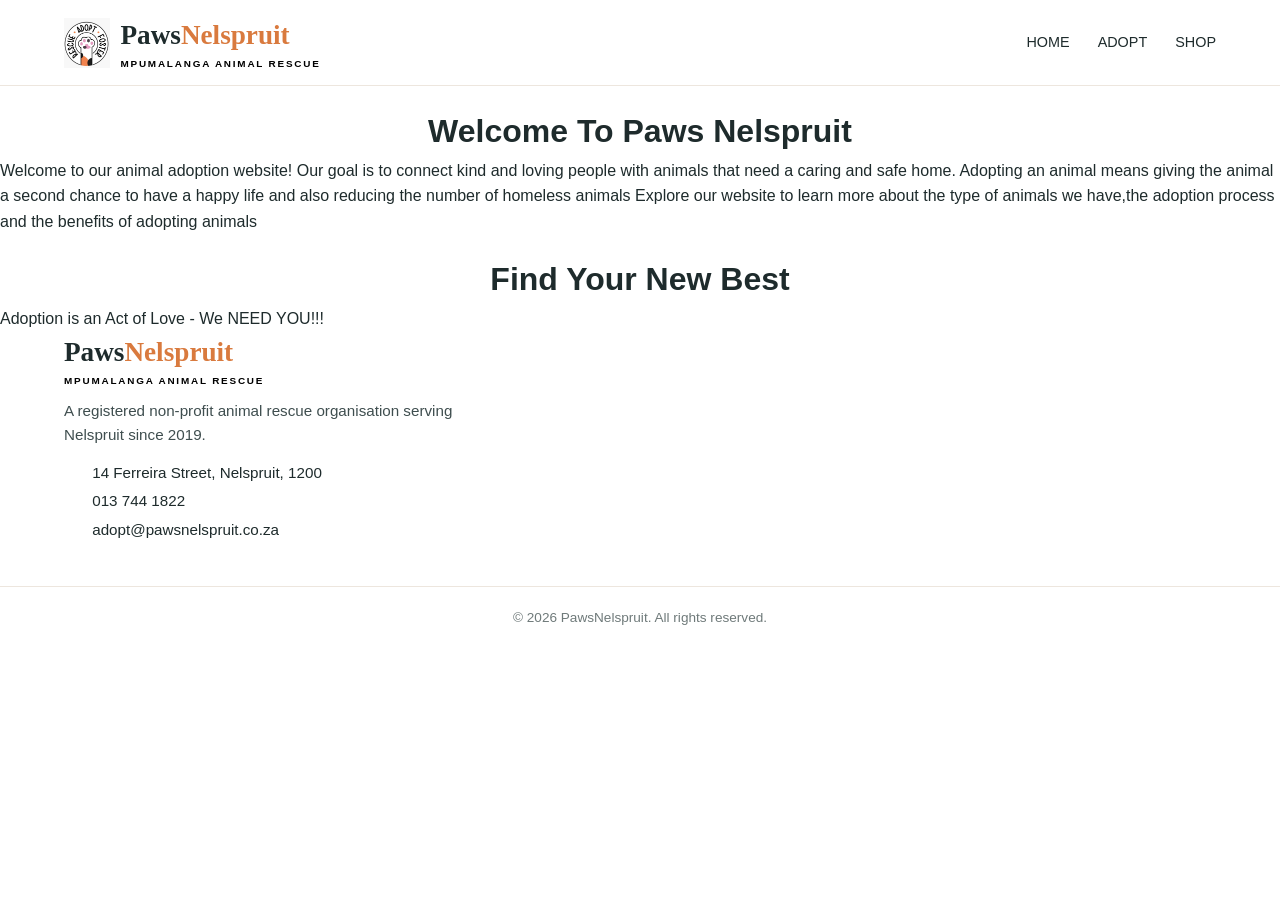
==== index.html @ 39ac35b1 "minor tweaks" ====
<!doctype html>
<html lang="en">
  <head>
    <meta charset="UTF-8" />
    <meta name="viewport" content="width=device-width, initial-scale=1.0" />
    <title>PawsNelspruit — Animal Rescue</title>
    <link rel="stylesheet" href="style.css" />
  </head>
  <body>

    <header>
      <div class="container header-flex">
        <div class="logo">
          <img src="logo.jpg" alt="PawsNelspruit logo" class="logo-img" />
          <div>
            <div class="logo-text">Paws<span>Nelspruit</span></div>
            <span class="logo-sub">Mpumalanga Animal Rescue</span>
          </div>
        </div>

        <ul class="nav-links">
          <li><a href="index.html">HOME</a></li>
          <li><a href="adopt.html">ADOPT</a></li>
          <li><a href="shop.html">SHOP</a></li>
        </ul>
      </div>
    </header>



    <h1 class="headingIndex">Welcome To Paws Nelspruit</h1>
    <p class="first paragraphIndex">Welcome to our animal adoption website! 
        Our goal is to connect kind and loving people with animals that need a caring and safe home.
        Adopting an animal means giving the animal a second chance to have a happy life and also reducing the number of homeless animals
        Explore our website to learn more about the type of animals we have,the adoption process and the benefits of adopting animals
    </p>
  
    <h2 class="second headingIndex">Find Your New Best</h2>
    <p class="second paragraphIndex">Adoption is an Act of Love - We NEED YOU!!!</p>
    
     
    <footer>
      <div class="container footer-flex">
        <div class="footer-brand">
          <div class="logo-text">Paws<span>Nelspruit</span></div>
          <span class="logo-sub">Mpumalanga Animal Rescue</span>
          <p>
            A registered non-profit animal rescue organisation serving Nelspruit
            since 2019.
          </p>
          <div class="footer-contact">
            <div>
              <span class="icon"></span> 14 Ferreira Street, Nelspruit, 1200
            </div>
            <div><span class="icon"></span> 013 744 1822</div>
            <div><span class="icon"></span> adopt@pawsnelspruit.co.za</div>
          </div>
        </div>
      </div>

      <div class="footer-bottom">
        <div class="container">
          <span>&copy; 2026 PawsNelspruit. All rights reserved.</span>
        </div>
      </div>
    </footer>
  </body>
</html>
---- style.css ----
* {
    margin: 0;
    padding: 0;
    box-sizing: border-box;
}

body {
    font-family: Arial, sans-serif;
    background: white;
    color: #1e2b2c;
    line-height: 1.6;
}

a {
    text-decoration: none;
    color: inherit;
}

.container {
    max-width: 1200px;
    margin: 0 auto;
    padding: 0 24px;
}

header {
    background: #fff;
    padding: 14px 0;
    border-bottom: 1px solid #ede6de;
    position: sticky;
    top: 0;
    z-index: 100;
}

.header-flex {
    display: flex;
    align-items: center;
    justify-content: space-between;
    flex-wrap: wrap;
    gap: 16px;
}

.logo {
    display: flex;
    align-items: center;
    gap: 10px;
}

.logo-img {
    height: 50px;
    width: auto;
    display: block;
}

.logo-text {
    font-family: "Brush Script MT", cursive;
    font-weight: 700;
    font-size: 1.7rem;
    color: #1e2b2c;
}
.logo-text span {
    color: #d97a3e;
}

.logo-sub {
    font-size: 0.62rem;
    font-weight: 600;
    letter-spacing: 1.8px;
    text-transform: uppercase;
    color: #000000;
    display: block;
    margin-top: -2px;
}

.nav-links {
    display: flex;
    align-items: center;
    gap: 28px;
    list-style: none;
    font-weight: 500;
    font-size: 0.9rem;
    flex-wrap: wrap;
    margin: 0;
    padding: 0;
}

.nav-links a {
    color: #1e2b2c;
    transition: 0.3s;
}
.nav-links a:hover {
    color: #d97a3e;
}

.nav-links .active {
    color: #d97a3e;
}

.headingIndex {
    text-align: center;
    margin-top: 20px;
    font-size: 2rem;
    color: #1e2b2c;
}

.footer {
    background: #fff;
    color: #1e2b2c;
    padding: 48px 0 28px;
    border-top: 1px solid #ede6de;
}

.footer-flex {
    display: flex;
    flex-wrap: wrap;
    gap: 40px;
    margin-bottom: 40px;
}

.footer-brand {
    flex: 1 1 100%;
}

.footer-brand p {
    font-size: 0.95rem;
    color: #3f4e4f;
    max-width: 400px;
    margin-top: 10px;
}

.footer-contact {
    margin-top: 14px;
    font-size: 0.95rem;
}
.footer-contact .icon {
    display: inline-block;
    width: 24px;
    color: #d97a3e;
}
.footer-contact div {
    margin-bottom: 4px;
}

.footer-bottom {
    border-top: 1px solid #ede6de;
    padding-top: 20px;
    text-align: center;
    font-size: 0.85rem;
    color: #6f7a7a;
}

/* ----- remaining layout styles for other pages (adopt, progress, etc.) ----- */

.progess-header {
    text-align:center;
    color: #d97a3e;
}

.progress-step {
    display: flex;
    justify-content: space-between;
    align-items: center;            
    margin: 20px 0;
}

.paw-right {
    width: 200px;
    transform: rotate(120deg);   
    margin: 20px;
}

.paw-left {
    width: 200px;
    transform: rotate(-170deg);  
    margin: 20px;
}

.progress-layout {
    display: flex;
    gap: 40px;
    align-items: flex-start;
    max-width: 1200px;
    margin: 40px auto;
    padding: 0 24px;
}

.progress-main-content {
    flex: 2;
}

.progress-side-image {
    flex: 1;
    display: flex;
    flex-wrap: wrap;       
    justify-content: center; 
    gap: 20px;             
    padding: 10px 0;
    min-width: 200px;
    position: sticky;
    top: 100px;
}

.progress-side-image img {
    width: 100%;
    height: auto;
    display: block;
    border-radius: 16px;
    box-shadow: 0 8px 24px rgba(0, 0, 0, 0.12);
    object-fit: cover;
}

.paw-right .decription {
    transform: rotate(-120deg); 
    text-align: center;
    font-weight: bold;
    color: #1e2b2c;
    margin-top: 4px;
    border: 1px solid #d97a3e;
    border-radius: 20px;   
}

.paw-left .decription {
    transform: rotate(170deg); 
    text-align: center;
    font-weight: bold;
    color: #1e2b2c;
    margin-top: 4px;
    border: 1px solid #d97a3e;
    border-radius: 20px;   
}

.adoption-layout {
    display: flex;
    gap: 40px;
    align-items: stretch;
    padding: 30px 0 10px 0;
}

.left {
    flex: 2;
    min-width: 0;
}

.right-image {
    flex: 1;
    min-height: 480px;
    overflow: hidden;
}

.right-image img {
    width: 100%;
    height: 100%;
    display: block;
    object-fit: cover;
}

.adoption-image img {
    display: block;       
    margin: 0 auto;       
    max-width: 100%;      
    height: auto;        
}

.animal-gallery-grid {
    display: grid;
    grid-template-columns: repeat(auto-fill, minmax(250px, 1fr));
    gap: 50px; 
}

.gallery {
    text-align: center;
    background: #fff;
    border: 2px solid #ede6de;
    border-radius: 12px;
    padding: 12px;
    box-shadow: 0 4px 12px rgba(0,0,0,0.1);
    transition: transform 0.3s, box-shadow 0.3s;
}

.gallery img {
    width: 100%;
    height: auto;
    border: 3px solid #d97a3e;   
    border-radius: 10px;
    margin-bottom: 8px;
}

.gallery .description {
    font-weight: 600;
    color: #1e2b2c;
    margin-top: 6px;
}

/* ----- responsive rules (slideshow media queries removed) ----- */

@media (max-width: 768px) {
    .header-flex {
        flex-direction: column;
        align-items: center;
        text-align: center;
    }
    .logo {
        flex-direction: column;
        align-items: center;
    }
    .nav-links {
        justify-content: center;
        gap: 16px;
    }
    .progress-layout {
        flex-direction: column;
    }
    .progress-side-image {
        position: static;
        width: 100%;
    }
    .adoption-layout {
        flex-direction: column;
        gap: 28px;
    }
    .right-image {
        min-height: 260px;
        max-height: 360px;
    }
}

@media (max-width: 480px) {
    .container {
        padding: 0 16px;
    }
    .nav-links {
        gap: 12px;
        font-size: 0.85rem;
    }
    .logo-text {
        font-size: 1.3rem;
    }
    .logo-img {
        height: 40px;
    }
    .right-image {
        min-height: 200px;
        max-height: 280px;
    }
}
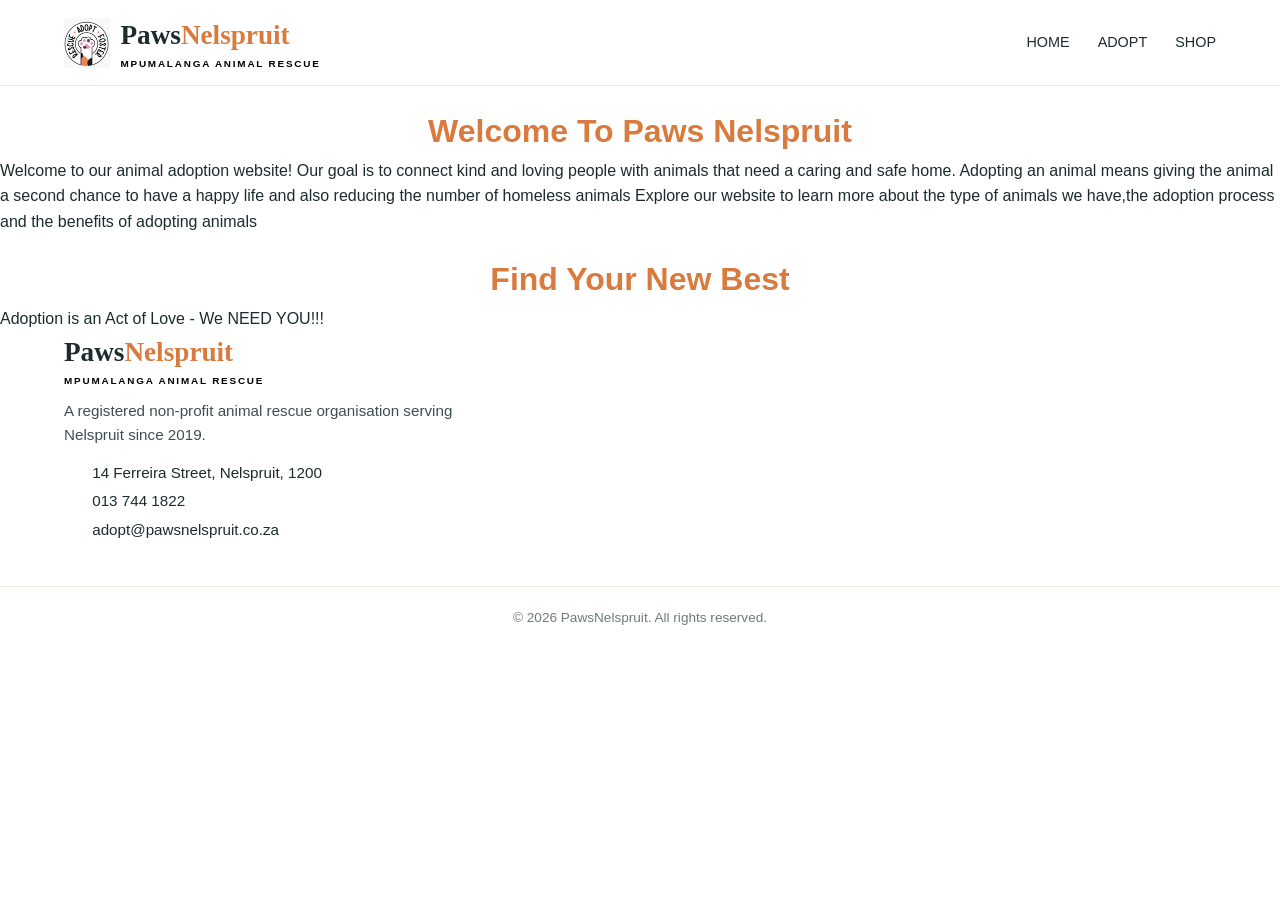
==== commit be51973b: "header changed for main page color" ====
--- a/index.html
+++ b/index.html
@@ -35,7 +35,7 @@
         Explore our website to learn more about the type of animals we have,the adoption process and the benefits of adopting animals
     </p>
   
-    <h2 class="second headingIndex">Find Your New Best</h2>
+    <h2 class="headingIndex">Find Your New Best</h2>
     <p class="second paragraphIndex">Adoption is an Act of Love - We NEED YOU!!!</p>
     
      
--- a/style.css
+++ b/style.css
@@ -99,7 +99,7 @@
     text-align: center;
     margin-top: 20px;
     font-size: 2rem;
-    color: #1e2b2c;
+    color: #d97a3e;
 }
 
 .footer {
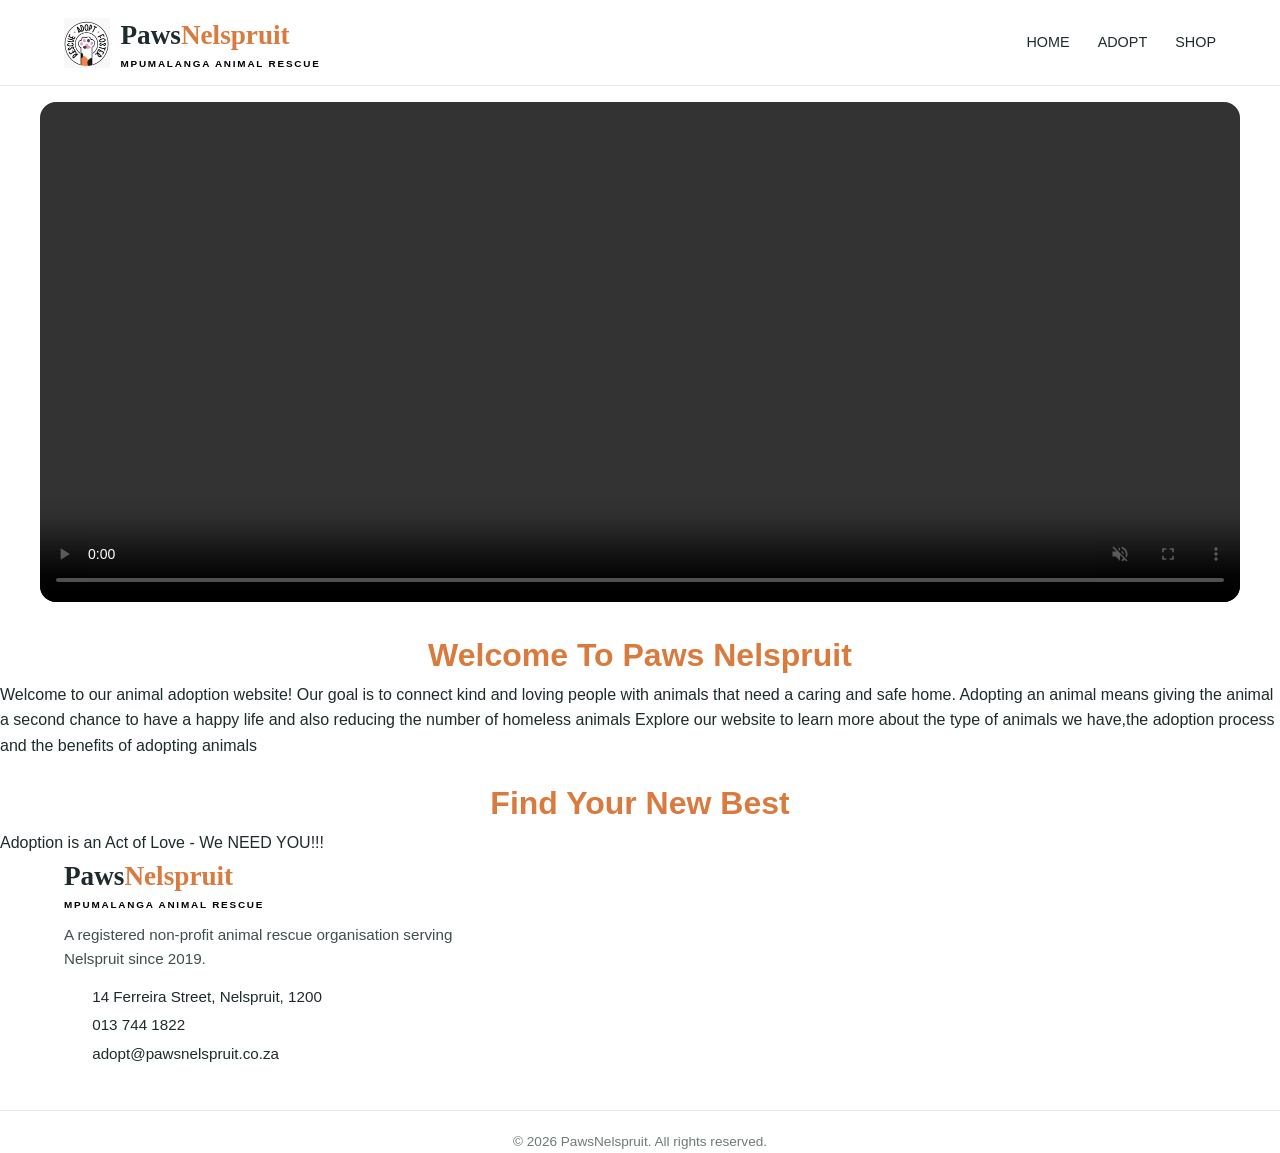
==== commit b6bb20da: "added video and made more minor changes" ====
--- a/index.html
+++ b/index.html
@@ -26,6 +26,12 @@
       </div>
     </header>
 
+     <div class="container video-wrapper">
+      <video autoplay muted loop controls>
+        <source src="homepage images/Twodogs.mp4" type="video/mp4" />
+        Your browser does not support the video tag.
+      </video>
+    </div>
 
 
     <h1 class="headingIndex">Welcome To Paws Nelspruit</h1>
--- a/style.css
+++ b/style.css
@@ -29,6 +29,21 @@
     position: sticky;
     top: 0;
     z-index: 100;
+}
+
+
+.video-wrapper {
+    padding: 16px 0 8px 0;   
+}
+
+.video-wrapper video {
+    width: 100%;
+    height: auto;
+    max-height: 500px;     
+    display: block;
+    border-radius: 16px;     
+    background: #ede6de;      
+    object-fit: cover;       
 }
 
 .header-flex {
@@ -148,7 +163,6 @@
     color: #6f7a7a;
 }
 
-/* ----- remaining layout styles for other pages (adopt, progress, etc.) ----- */
 
 .progess-header {
     text-align:center;
@@ -290,8 +304,6 @@
     margin-top: 6px;
 }
 
-/* ----- responsive rules (slideshow media queries removed) ----- */
-
 @media (max-width: 768px) {
     .header-flex {
         flex-direction: column;
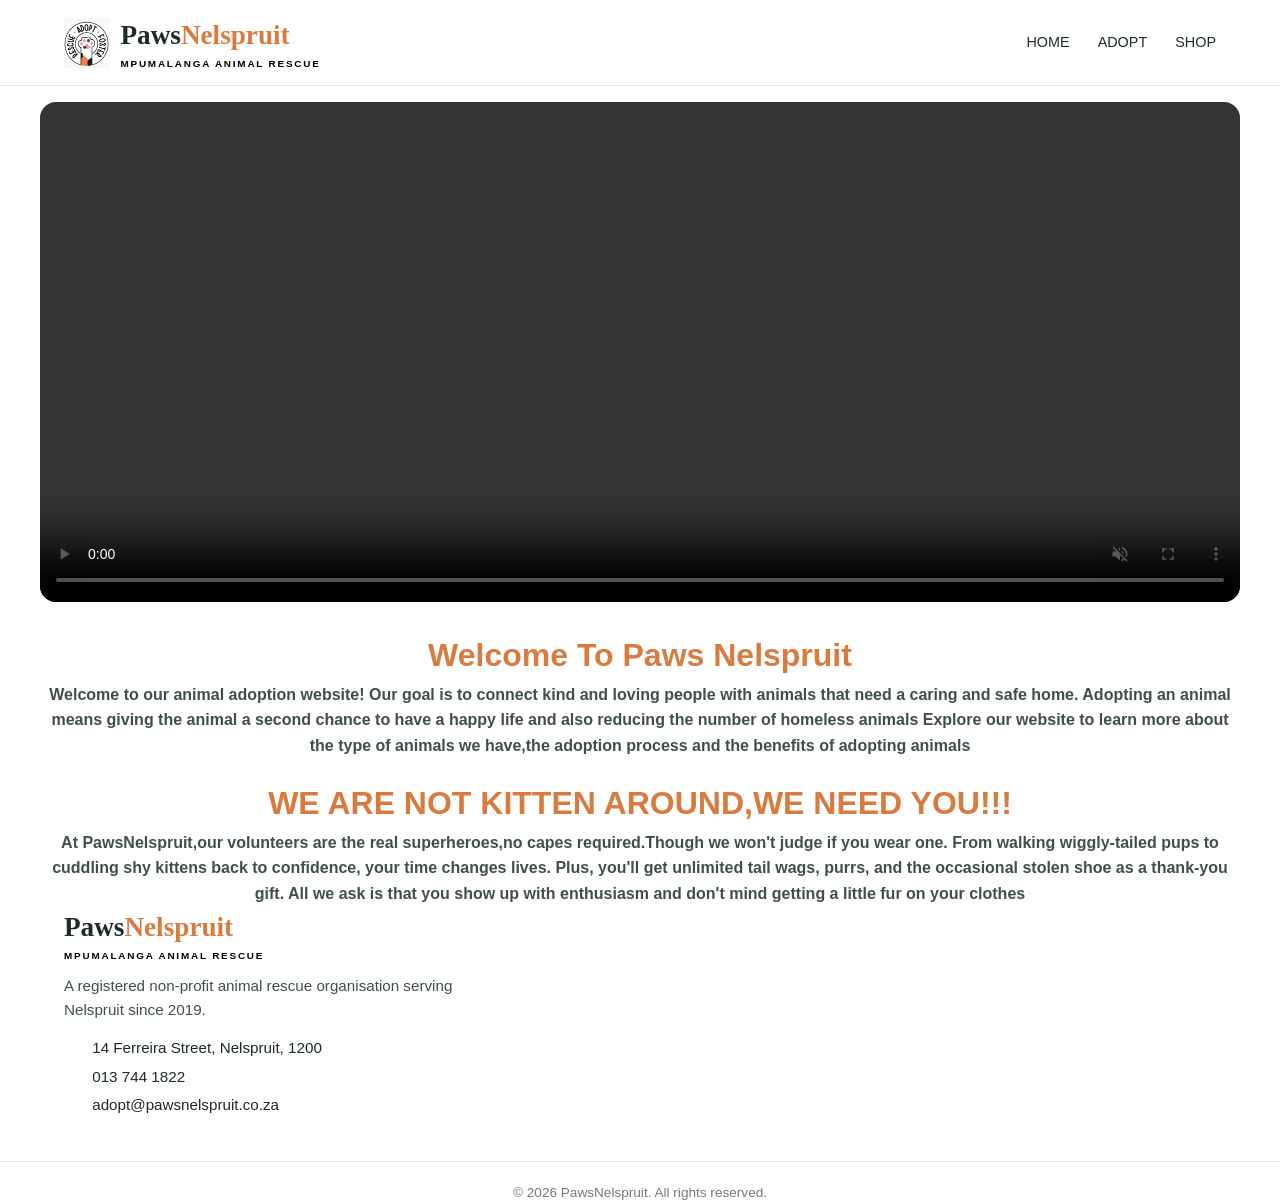
==== commit cfba3122: "fixed paragraph" ====
--- a/index.html
+++ b/index.html
@@ -35,14 +35,18 @@
 
 
     <h1 class="headingIndex">Welcome To Paws Nelspruit</h1>
-    <p class="first paragraphIndex">Welcome to our animal adoption website! 
+    <p class="paragraphIndex"><b>Welcome to our animal adoption website! 
         Our goal is to connect kind and loving people with animals that need a caring and safe home.
         Adopting an animal means giving the animal a second chance to have a happy life and also reducing the number of homeless animals
-        Explore our website to learn more about the type of animals we have,the adoption process and the benefits of adopting animals
+        Explore our website to learn more about the type of animals we have,the adoption process and the benefits of adopting animals </b>
     </p>
   
-    <h2 class="headingIndex">Find Your New Best</h2>
-    <p class="second paragraphIndex">Adoption is an Act of Love - We NEED YOU!!!</p>
+    <h2 class="headingIndex">WE ARE NOT KITTEN AROUND,WE NEED YOU!!!</h2>
+    <p class="paragraphIndex"><b>At PawsNelspruit,our volunteers are the real superheroes,no capes required.Though we won't judge if you wear one.
+      From walking wiggly-tailed pups to cuddling shy kittens back to confidence, your time changes lives.
+      Plus, you'll get unlimited tail wags, purrs, and the occasional stolen shoe as a thank-you gift.
+      All we ask is that you show up with enthusiasm and don't mind getting a little fur on your clothes</b>
+    </p>
     
      
     <footer>
--- a/style.css
+++ b/style.css
@@ -29,21 +29,6 @@
     position: sticky;
     top: 0;
     z-index: 100;
-}
-
-
-.video-wrapper {
-    padding: 16px 0 8px 0;   
-}
-
-.video-wrapper video {
-    width: 100%;
-    height: auto;
-    max-height: 500px;     
-    display: block;
-    border-radius: 16px;     
-    background: #ede6de;      
-    object-fit: cover;       
 }
 
 .header-flex {
@@ -110,11 +95,35 @@
     color: #d97a3e;
 }
 
+.video-wrapper {
+    padding: 16px 0 8px 0;   
+}
+
+.video-wrapper video {
+    width: 100%;
+    height: auto;
+    max-height: 500px;     
+    display: block;
+    border-radius: 16px;     
+    background: #ede6de;      
+    object-fit: cover;       
+}
+
+
 .headingIndex {
     text-align: center;
     margin-top: 20px;
     font-size: 2rem;
     color: #d97a3e;
+}
+
+.paragraphIndex {
+    text-align: center;
+    
+    color: #3f4e4f;
+    max-width: 1200px;
+    margin-left: auto;
+    margin-right: auto;
 }
 
 .footer {
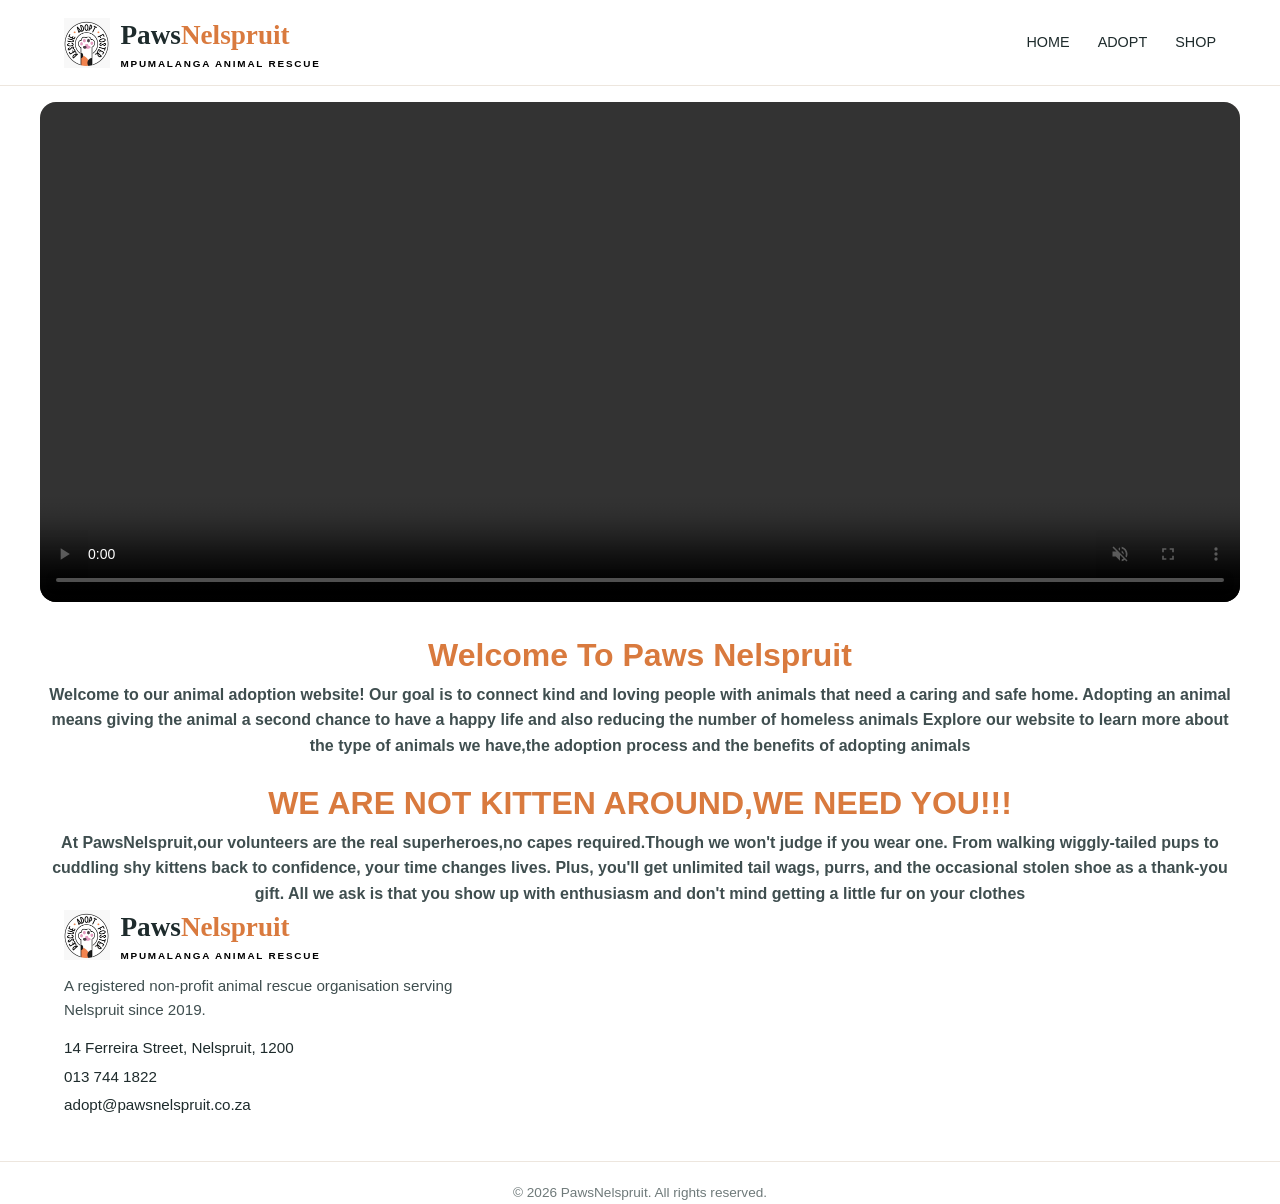
==== commit 3abcb9c0: "MADE SEVERAL CHANGES" ====
--- a/index.html
+++ b/index.html
@@ -20,7 +20,7 @@
 
         <ul class="nav-links">
           <li><a href="index.html">HOME</a></li>
-          <li><a href="adopt.html">ADOPT</a></li>
+          <li><a href="animals.html">ADOPT</a></li>
           <li><a href="shop.html">SHOP</a></li>
         </ul>
       </div>
@@ -29,7 +29,6 @@
      <div class="container video-wrapper">
       <video autoplay muted loop controls>
         <source src="homepage images/Twodogs.mp4" type="video/mp4" />
-        Your browser does not support the video tag.
       </video>
     </div>
 
@@ -49,30 +48,38 @@
     </p>
     
      
-    <footer>
-      <div class="container footer-flex">
-        <div class="footer-brand">
+   <footer>
+     <div class="container footer-flex">
+      <div class="footer-brand">
+      <div class="logo">
+        <img src="logo.jpg" alt="PawsNelspruit logo" class="logo-img" />
+        <div>
           <div class="logo-text">Paws<span>Nelspruit</span></div>
           <span class="logo-sub">Mpumalanga Animal Rescue</span>
-          <p>
-            A registered non-profit animal rescue organisation serving Nelspruit
-            since 2019.
-          </p>
-          <div class="footer-contact">
-            <div>
-              <span class="icon"></span> 14 Ferreira Street, Nelspruit, 1200
-            </div>
-            <div><span class="icon"></span> 013 744 1822</div>
-            <div><span class="icon"></span> adopt@pawsnelspruit.co.za</div>
-          </div>
         </div>
       </div>
 
-      <div class="footer-bottom">
-        <div class="container">
-          <span>&copy; 2026 PawsNelspruit. All rights reserved.</span>
-        </div>
+      <p>
+        A registered non-profit animal rescue organisation serving Nelspruit
+        since 2019.
+      </p>
+
+      <div class="footer-contact">
+        <div> 14 Ferreira Street, Nelspruit, 1200</div>
+        <div> 013 744 1822</div>
+        <div> adopt@pawsnelspruit.co.za</div>
       </div>
-    </footer>
+
+    </div>
+
+  </div>
+
+  <div class="footer-bottom">
+    <div class="container">
+      <span>&copy; 2026 PawsNelspruit. All rights reserved.</span>
+    </div>
+  </div>
+</footer>
+
   </body>
 </html>
--- a/style.css
+++ b/style.css
@@ -109,7 +109,6 @@
     object-fit: cover;       
 }
 
-
 .headingIndex {
     text-align: center;
     margin-top: 20px;
@@ -117,9 +116,14 @@
     color: #d97a3e;
 }
 
+.animalsHeading {
+    text-align: center;
+    margin-top: 20px;
+    font-size: 2rem;  
+}
+
 .paragraphIndex {
     text-align: center;
-    
     color: #3f4e4f;
     max-width: 1200px;
     margin-left: auto;
@@ -155,11 +159,7 @@
     margin-top: 14px;
     font-size: 0.95rem;
 }
-.footer-contact .icon {
-    display: inline-block;
-    width: 24px;
-    color: #d97a3e;
-}
+
 .footer-contact div {
     margin-bottom: 4px;
 }
@@ -172,29 +172,154 @@
     color: #6f7a7a;
 }
 
-
-.progess-header {
-    text-align:center;
-    color: #d97a3e;
-}
-
-.progress-step {
-    display: flex;
-    justify-content: space-between;
-    align-items: center;            
+.adoption-image img {
+    display: block;       
+    margin: 0 auto;       
+    max-width: 100%;      
+    height: auto;        
+}
+
+.adoption-page {
+    max-width: 700px;
+    margin: 40px auto;
+    padding: 0 20px;
+}
+
+.adoption-content {
+    background: #fff;
+    padding: 30px 35px;
+    border-radius: 16px;
+    border: 1px solid #ede6de;
+}
+
+.adoption-content h2 {
+    text-align: center;
+    color: #1e2b2c;
+    margin-bottom: 4px;
+}
+
+.adoption-content p {
+    text-align: center;
+    color: black;
+    margin-bottom: 25px;
+}
+
+.adoption-form label {
+    display: block;
+    margin-bottom: 18px;
+}
+
+.adoption-form input,
+.adoption-form select,
+.adoption-form textarea {
+    width: 100%;
+    padding: 10px 12px;
+    border: 1.5px solid;
+    font-size: 1rem;
+    background: white;
+    display: block;
+}
+
+.adoption-form input:focus,
+.adoption-form select:focus,
+.adoption-form textarea:focus {
+    border-color: #d97a3e;
+    outline: none;
+    background: #fff;
+}
+
+.adoption-form textarea {
+    resize: vertical;
+}
+
+.adoption-form label:last-of-type {
+    display: flex;
+    align-items: center;
+    gap: 10px;
+    font-weight: 400;
+}
+
+.adoption-form input[type="checkbox"] {
+    width: 18px;
+    height: 18px;
+    accent-color: #d97a3e;
+    margin: 0;
+    flex-shrink: 0;
+}
+
+.adoption-navigation {
+    display: flex;
+    justify-content: center;
+    gap: 10px;
+    margin-top: 20px;
+    padding-top: 20px;
+    border-top: 1px solid #ede6de;
+}
+
+.adoption-navigation a {
+    padding: 5px 30px;
+    border-radius: 30px;
+    font-weight: 600;
+    text-align: center;
+    background: #d97a3e;
+    color: white;
+}
+
+.animal-gallery-grid {
+    display: grid !important;
+    grid-template-columns: repeat(4, 1fr) !important;
+    gap: 20px;
     margin: 20px 0;
 }
 
-.paw-right {
-    width: 200px;
-    transform: rotate(120deg);   
-    margin: 20px;
-}
-
-.paw-left {
-    width: 200px;
-    transform: rotate(-170deg);  
-    margin: 20px;
+.gallery {
+    text-align: center;
+    min-width: 0;
+}
+
+.gallery img {
+    width: 100%;
+    aspect-ratio: 1 / 1;          
+    object-fit: cover;            
+    border-radius: 16px;          
+    display: block;
+}
+
+.table-wrapper {
+    max-width: 900px;
+    margin: 30px auto;
+    text-align: center;
+}
+
+.simple-table {
+    width: 100%;
+    border-collapse: collapse;
+    margin: 0 auto;
+    font-size: 0.95rem;
+}
+
+.simple-table th,
+.simple-table td {
+    border: 2px solid #000000;
+    padding: 10px 16px;
+    text-align: left;
+}
+
+.simple-table th {
+    background: #1e2b2c;
+    color: #ffffff;
+    font-weight: 700;
+}
+
+.simple-table td {
+    background: white;
+}
+
+.progress-header {
+    text-align: center;
+    font-size: 2rem;
+    color: #d97a3e;
+    margin-bottom: 30px;
 }
 
 .progress-layout {
@@ -212,11 +337,6 @@
 
 .progress-side-image {
     flex: 1;
-    display: flex;
-    flex-wrap: wrap;       
-    justify-content: center; 
-    gap: 20px;             
-    padding: 10px 0;
     min-width: 200px;
     position: sticky;
     top: 100px;
@@ -226,140 +346,48 @@
     width: 100%;
     height: auto;
     display: block;
-    border-radius: 16px;
-    box-shadow: 0 8px 24px rgba(0, 0, 0, 0.12);
-    object-fit: cover;
-}
-
-.paw-right .decription {
-    transform: rotate(-120deg); 
-    text-align: center;
-    font-weight: bold;
-    color: #1e2b2c;
-    margin-top: 4px;
-    border: 1px solid #d97a3e;
-    border-radius: 20px;   
-}
-
-.paw-left .decription {
-    transform: rotate(170deg); 
-    text-align: center;
-    font-weight: bold;
-    color: #1e2b2c;
-    margin-top: 4px;
-    border: 1px solid #d97a3e;
-    border-radius: 20px;   
-}
-
-.adoption-layout {
-    display: flex;
-    gap: 40px;
-    align-items: stretch;
-    padding: 30px 0 10px 0;
-}
-
-.left {
-    flex: 2;
-    min-width: 0;
-}
-
-.right-image {
-    flex: 1;
-    min-height: 480px;
-    overflow: hidden;
-}
-
-.right-image img {
-    width: 100%;
-    height: 100%;
-    display: block;
-    object-fit: cover;
-}
-
-.adoption-image img {
-    display: block;       
-    margin: 0 auto;       
-    max-width: 100%;      
-    height: auto;        
-}
-
-.animal-gallery-grid {
-    display: grid;
-    grid-template-columns: repeat(auto-fill, minmax(250px, 1fr));
-    gap: 50px; 
-}
-
-.gallery {
-    text-align: center;
-    background: #fff;
-    border: 2px solid #ede6de;
-    border-radius: 12px;
-    padding: 12px;
-    box-shadow: 0 4px 12px rgba(0,0,0,0.1);
-    transition: transform 0.3s, box-shadow 0.3s;
-}
-
-.gallery img {
-    width: 100%;
-    height: auto;
-    border: 3px solid #d97a3e;   
-    border-radius: 10px;
-    margin-bottom: 8px;
-}
-
-.gallery .description {
-    font-weight: 600;
-    color: #1e2b2c;
-    margin-top: 6px;
-}
-
-@media (max-width: 768px) {
-    .header-flex {
-        flex-direction: column;
-        align-items: center;
-        text-align: center;
-    }
-    .logo {
-        flex-direction: column;
-        align-items: center;
-    }
-    .nav-links {
-        justify-content: center;
-        gap: 16px;
-    }
-    .progress-layout {
-        flex-direction: column;
-    }
-    .progress-side-image {
-        position: static;
-        width: 100%;
-    }
-    .adoption-layout {
-        flex-direction: column;
-        gap: 28px;
-    }
-    .right-image {
-        min-height: 260px;
-        max-height: 360px;
-    }
-}
-
-@media (max-width: 480px) {
-    .container {
-        padding: 0 16px;
-    }
-    .nav-links {
-        gap: 12px;
-        font-size: 0.85rem;
-    }
-    .logo-text {
-        font-size: 1.3rem;
-    }
-    .logo-img {
-        height: 40px;
-    }
-    .right-image {
-        min-height: 200px;
-        max-height: 280px;
-    }
+    border: 2px solid #000000;
+}
+
+
+.list-container {
+    max-width: 600px;
+    margin: 20px auto;
+    padding: 20px 30px;
+    border: 2px solid #000000;
+    background: #ffffff;
+}
+
+.list-title {
+    text-align: center;
+    font-size: 1.2rem;
+    color: #1e2b2c;
+    margin-bottom: 14px;
+    font-weight: 700;
+}
+.centered-list {
+    display: table;
+    margin: 0 auto;
+    padding-left: 30px;
+    text-align: left;
+}
+
+.ordered-list {
+    list-style-type: decimal;
+}
+
+.ordered-list li {
+    padding: 4px 0;
+    font-size: 0.95rem;
+    color: #1e2b2c;
+}
+
+.unordered-list {
+    list-style-type: disc;
+}
+
+.unordered-list li {
+    padding: 4px 0;
+    font-size: 0.95rem;
+    color: #1e2b2c;
 }
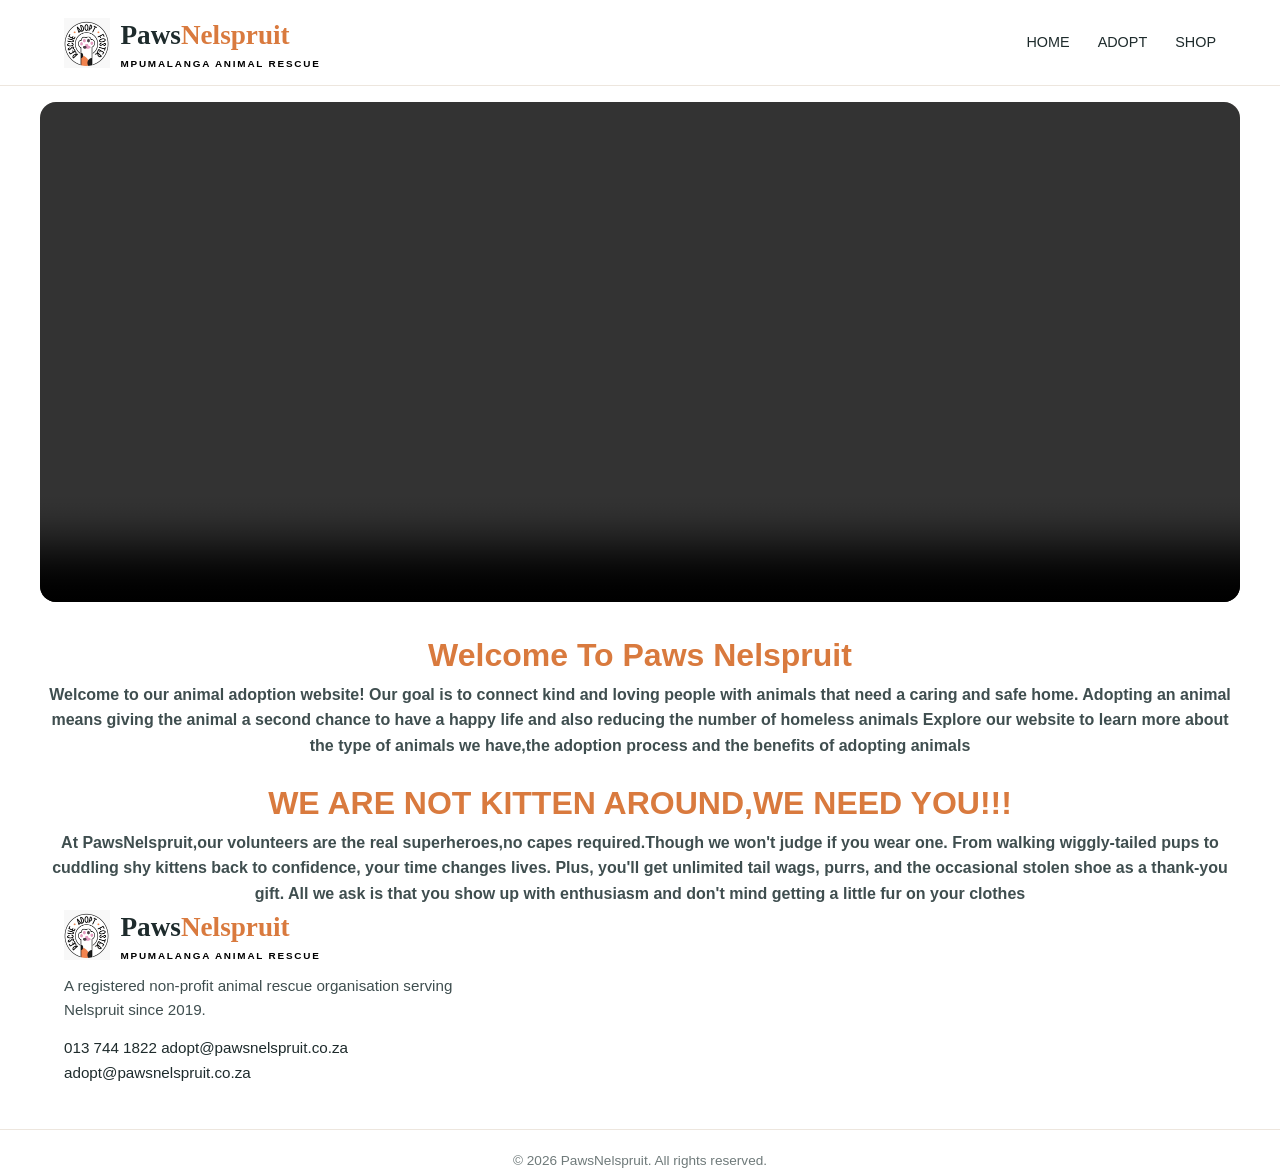
==== commit 57cf61b5: "fixed footer tag" ====
--- a/index.html
+++ b/index.html
@@ -65,8 +65,8 @@
       </p>
 
       <div class="footer-contact">
-        <div> 14 Ferreira Street, Nelspruit, 1200</div>
-        <div> 013 744 1822</div>
+        <a href="tel:0137441822">013 744 1822</a>
+<a href="mailto:adopt@pawsnelspruit.co.za">adopt@pawsnelspruit.co.za</a>
         <div> adopt@pawsnelspruit.co.za</div>
       </div>
 
--- a/style.css
+++ b/style.css
@@ -267,7 +267,7 @@
 
 .animal-gallery-grid {
     display: grid !important;
-    grid-template-columns: repeat(4, 1fr) !important;
+    grid-template-columns: repeat(4, 1fr) ;
     gap: 20px;
     margin: 20px 0;
 }
@@ -390,4 +390,67 @@
     padding: 4px 0;
     font-size: 0.95rem;
     color: #1e2b2c;
+}
+
+.category-heading {
+    text-align: center;
+    font-size: 1.8rem;
+    margin: 40px 0 20px 0;
+}
+
+.delivery-methods {
+    display: flex;
+    gap: 16px;
+    margin: 15px 0 20px 0;
+}
+
+.delivery-method {
+    flex: 1;
+    padding: 16px 18px;
+    border: 2px solid #000000;
+    background: #ffffff;
+    border-radius: 10px;
+    cursor: pointer;
+}
+
+.delivery-method:hover {
+    background: #f5f0eb;
+}
+
+.delivery-method input[type="radio"] {
+    margin-right: 8px;
+    accent-color: #d97a3e;
+    cursor: pointer;
+}
+
+.delivery-method label {
+    font-weight: 700;
+    font-size: 1rem;
+    cursor: pointer;
+}
+
+.delivery-method p {
+    margin: 4px 0 0 0;
+    color: #3f4e4f;
+    font-size: 0.95rem;
+}
+
+.delivery-method .price {
+    font-weight: 700;
+    color: #1e2b2c;
+    margin-top: 6px;
+}
+
+.payment-icons {
+    display: flex;
+    gap: 16px;
+    margin: 10px 0 30px 0;
+}
+
+.payment-icons img {
+    width: 100px;
+    height: auto;
+    border: 2px solid #000000;
+    padding: 8px;
+    background: #ffffff;
 }
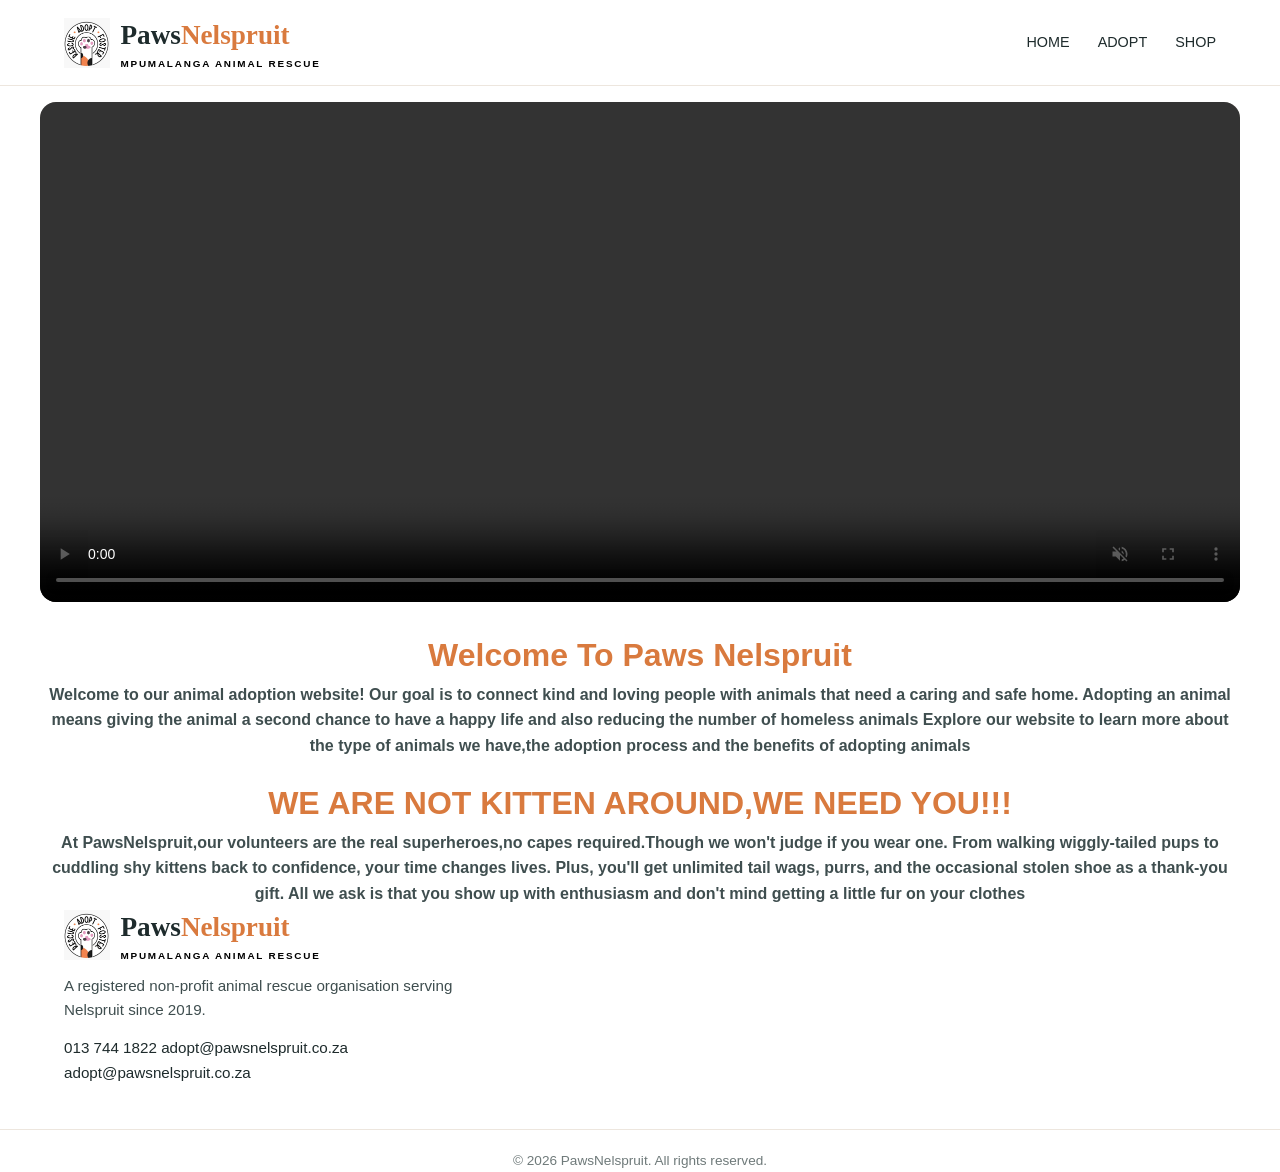
==== commit bc7342ea: "fixed css and put css file in folder and fixed nav links" ====
--- a/index.html
+++ b/index.html
@@ -4,7 +4,7 @@
     <meta charset="UTF-8" />
     <meta name="viewport" content="width=device-width, initial-scale=1.0" />
     <title>PawsNelspruit — Animal Rescue</title>
-    <link rel="stylesheet" href="style.css" />
+    <link rel="stylesheet" href="style/style.css" />
   </head>
   <body>
 
--- a/style/style.css
+++ b/style/style.css
@@ -0,0 +1,460 @@
+* {
+    margin: 0;
+    padding: 0;
+    box-sizing: border-box;
+}
+
+body {
+    font-family: Arial, sans-serif;
+    background: white;
+    color: #1e2b2c;
+    line-height: 1.6;
+}
+
+a {
+    text-decoration: none;
+    color: inherit;
+}
+
+.container {
+    max-width: 1200px;
+    margin: 0 auto;
+    padding: 0 24px;
+}
+
+header {
+    background: #fff;
+    padding: 14px 0;
+    border-bottom: 1px solid #ede6de;
+    position: sticky;
+    top: 0;
+    z-index: 100;
+}
+
+.header-flex {
+    display: flex;
+    align-items: center;
+    justify-content: space-between;
+    flex-wrap: wrap;
+    gap: 16px;
+}
+
+.logo {
+    display: flex;
+    align-items: center;
+    gap: 10px;
+}
+
+.logo-img {
+    height: 50px;
+    width: auto;
+    display: block;
+}
+
+.logo-text {
+    font-family: "Brush Script MT", cursive;
+    font-weight: 700;
+    font-size: 1.7rem;
+    color: #1e2b2c;
+}
+.logo-text span {
+    color: #d97a3e;
+}
+
+.logo-sub {
+    font-size: 0.62rem;
+    font-weight: 600;
+    letter-spacing: 1.8px;
+    text-transform: uppercase;
+    color: #000000;
+    display: block;
+    margin-top: -2px;
+}
+
+.nav-links {
+    display: flex;
+    align-items: center;
+    gap: 28px;
+    list-style: none;
+    font-weight: 500;
+    font-size: 0.9rem;
+    flex-wrap: wrap;
+    margin: 0;
+    padding: 0;
+}
+
+.nav-links a {
+    color: #1e2b2c;
+    transition: 0.3s;
+}
+.nav-links a:hover {
+    color: #d97a3e;
+}
+
+.nav-links .active {
+    color: #d97a3e;
+}
+
+.video-wrapper {
+    padding: 16px 0 8px 0;   
+}
+
+.video-wrapper video {
+    width: 100%;
+    height: auto;
+    max-height: 500px;     
+    display: block;
+    border-radius: 16px;     
+    background: #ede6de;      
+    object-fit: cover;       
+}
+
+.headingIndex {
+    text-align: center;
+    margin-top: 20px;
+    font-size: 2rem;
+    color: #d97a3e;
+}
+
+.animalsHeading {
+    text-align: center;
+    margin-top: 20px;
+    font-size: 2rem;  
+}
+
+.paragraphIndex {
+    text-align: center;
+    color: #3f4e4f;
+    max-width: 1200px;
+    margin-left: auto;
+    margin-right: auto;
+}
+
+.download {
+  color: blue;
+
+}
+.footer {
+    background: #fff;
+    color: #1e2b2c;
+    padding: 48px 0 28px;
+    border-top: 1px solid #ede6de;
+}
+
+.footer-flex {
+    display: flex;
+    flex-wrap: wrap;
+    gap: 40px;
+    margin-bottom: 40px;
+}
+
+.footer-brand {
+    flex: 1 1 100%;
+}
+
+.footer-brand p {
+    font-size: 0.95rem;
+    color: #3f4e4f;
+    max-width: 400px;
+    margin-top: 10px;
+}
+
+.footer-contact {
+    margin-top: 14px;
+    font-size: 0.95rem;
+}
+
+.footer-contact div {
+    margin-bottom: 4px;
+}
+
+.footer-bottom {
+    border-top: 1px solid #ede6de;
+    padding-top: 20px;
+    text-align: center;
+    font-size: 0.85rem;
+    color: #6f7a7a;
+}
+
+.adoption-image img {
+    display: block;       
+    margin: 0 auto;       
+    max-width: 100%;      
+    height: auto;        
+}
+
+.adoption-page {
+    max-width: 700px;
+    margin: 40px auto;
+    padding: 0 20px;
+}
+
+.adoption-content {
+    background: #fff;
+    padding: 30px 35px;
+    border-radius: 16px;
+    border: 1px solid #ede6de;
+}
+
+.adoption-content h2 {
+    text-align: center;
+    color: #1e2b2c;
+    margin-bottom: 4px;
+}
+
+.adoption-content p {
+    text-align: center;
+    color: black;
+    margin-bottom: 25px;
+}
+
+.adoption-form label {
+    display: block;
+    margin-bottom: 18px;
+}
+
+.adoption-form input,
+.adoption-form select,
+.adoption-form textarea {
+    width: 100%;
+    padding: 10px 12px;
+    border: 1.5px solid;
+    font-size: 1rem;
+    background: white;
+    display: block;
+}
+
+.adoption-form input:focus,
+.adoption-form select:focus,
+.adoption-form textarea:focus {
+    border-color: #d97a3e;
+    outline: none;
+    background: #fff;
+}
+
+.adoption-form textarea {
+    resize: vertical;
+}
+
+.adoption-form label:last-of-type {
+    display: flex;
+    align-items: center;
+    gap: 10px;
+    font-weight: 400;
+}
+
+.adoption-form input[type="checkbox"] {
+    width: 18px;
+    height: 18px;
+    accent-color: #d97a3e;
+    margin: 0;
+    flex-shrink: 0;
+}
+
+.adoption-navigation {
+    display: flex;
+    justify-content: center;
+    gap: 10px;
+    margin-top: 20px;
+    padding-top: 20px;
+    border-top: 1px solid #ede6de;
+}
+
+.adoption-navigation a {
+    padding: 5px 30px;
+    border-radius: 30px;
+    font-weight: 600;
+    text-align: center;
+    background: #d97a3e;
+    color: white;
+}
+
+.animal-gallery-grid {
+    display: grid !important;
+    grid-template-columns: repeat(4, 1fr) ;
+    gap: 20px;
+    margin: 20px 0;
+}
+
+.gallery {
+    text-align: center;
+    min-width: 0;
+}
+
+.gallery img {
+    width: 100%;
+    aspect-ratio: 1 / 1;          
+    object-fit: cover;            
+    border-radius: 16px;          
+    display: block;
+}
+
+.table-wrapper {
+    max-width: 900px;
+    margin: 30px auto;
+    text-align: center;
+}
+
+.simple-table {
+    width: 100%;
+    border-collapse: collapse;
+    margin: 0 auto;
+    font-size: 0.95rem;
+}
+
+.simple-table th,
+.simple-table td {
+    border: 2px solid #000000;
+    padding: 10px 16px;
+    text-align: left;
+}
+
+.simple-table th {
+    background: #1e2b2c;
+    color: #ffffff;
+    font-weight: 700;
+}
+
+.simple-table td {
+    background: white;
+}
+
+.progress-header {
+    text-align: center;
+    font-size: 2rem;
+    color: #d97a3e;
+    margin-bottom: 30px;
+}
+
+.progress-layout {
+    display: flex;
+    gap: 40px;
+    align-items: flex-start;
+    max-width: 1200px;
+    margin: 40px auto;
+    padding: 0 24px;
+}
+
+.progress-main-content {
+    flex: 2;
+}
+
+.progress-side-image {
+    flex: 1;
+    min-width: 200px;
+    position: sticky;
+    top: 100px;
+}
+
+.progress-side-image img {
+    width: 100%;
+    height: auto;
+    display: block;
+    border: 2px solid #000000;
+}
+
+
+.list-container {
+    max-width: 600px;
+    margin: 20px auto;
+    padding: 20px 30px;
+    border: 2px solid #000000;
+    background: #ffffff;
+}
+
+.list-title {
+    text-align: center;
+    font-size: 1.2rem;
+    color: #1e2b2c;
+    margin-bottom: 14px;
+    font-weight: 700;
+}
+.centered-list {
+    display: table;
+    margin: 0 auto;
+    padding-left: 30px;
+    text-align: left;
+}
+
+.ordered-list {
+    list-style-type: decimal;
+}
+
+.ordered-list li {
+    padding: 4px 0;
+    font-size: 0.95rem;
+    color: #1e2b2c;
+}
+
+.unordered-list {
+    list-style-type: disc;
+}
+
+.unordered-list li {
+    padding: 4px 0;
+    font-size: 0.95rem;
+    color: #1e2b2c;
+}
+
+.category-heading {
+    text-align: center;
+    font-size: 1.8rem;
+    margin: 40px 0 20px 0;
+}
+
+.delivery-methods {
+    display: flex;
+    gap: 16px;
+    margin: 15px 0 20px 0;
+}
+
+.delivery-method {
+    flex: 1;
+    padding: 16px 18px;
+    border: 2px solid #000000;
+    background: #ffffff;
+    border-radius: 10px;
+    cursor: pointer;
+}
+
+.delivery-method:hover {
+    background: #f5f0eb;
+}
+
+.delivery-method input[type="radio"] {
+    margin-right: 8px;
+    accent-color: #d97a3e;
+    cursor: pointer;
+}
+
+.delivery-method label {
+    font-weight: 700;
+    font-size: 1rem;
+    cursor: pointer;
+}
+
+.delivery-method p {
+    margin: 4px 0 0 0;
+    color: #3f4e4f;
+    font-size: 0.95rem;
+}
+
+.delivery-method .price {
+    font-weight: 700;
+    color: #1e2b2c;
+    margin-top: 6px;
+}
+
+.payment-icons {
+    display: flex;
+    gap: 16px;
+    margin: 10px 0 30px 0;
+}
+
+.payment-icons img {
+    width: 100px;
+    height: auto;
+    border: 2px solid #000000;
+    padding: 8px;
+    background: #ffffff;
+}
